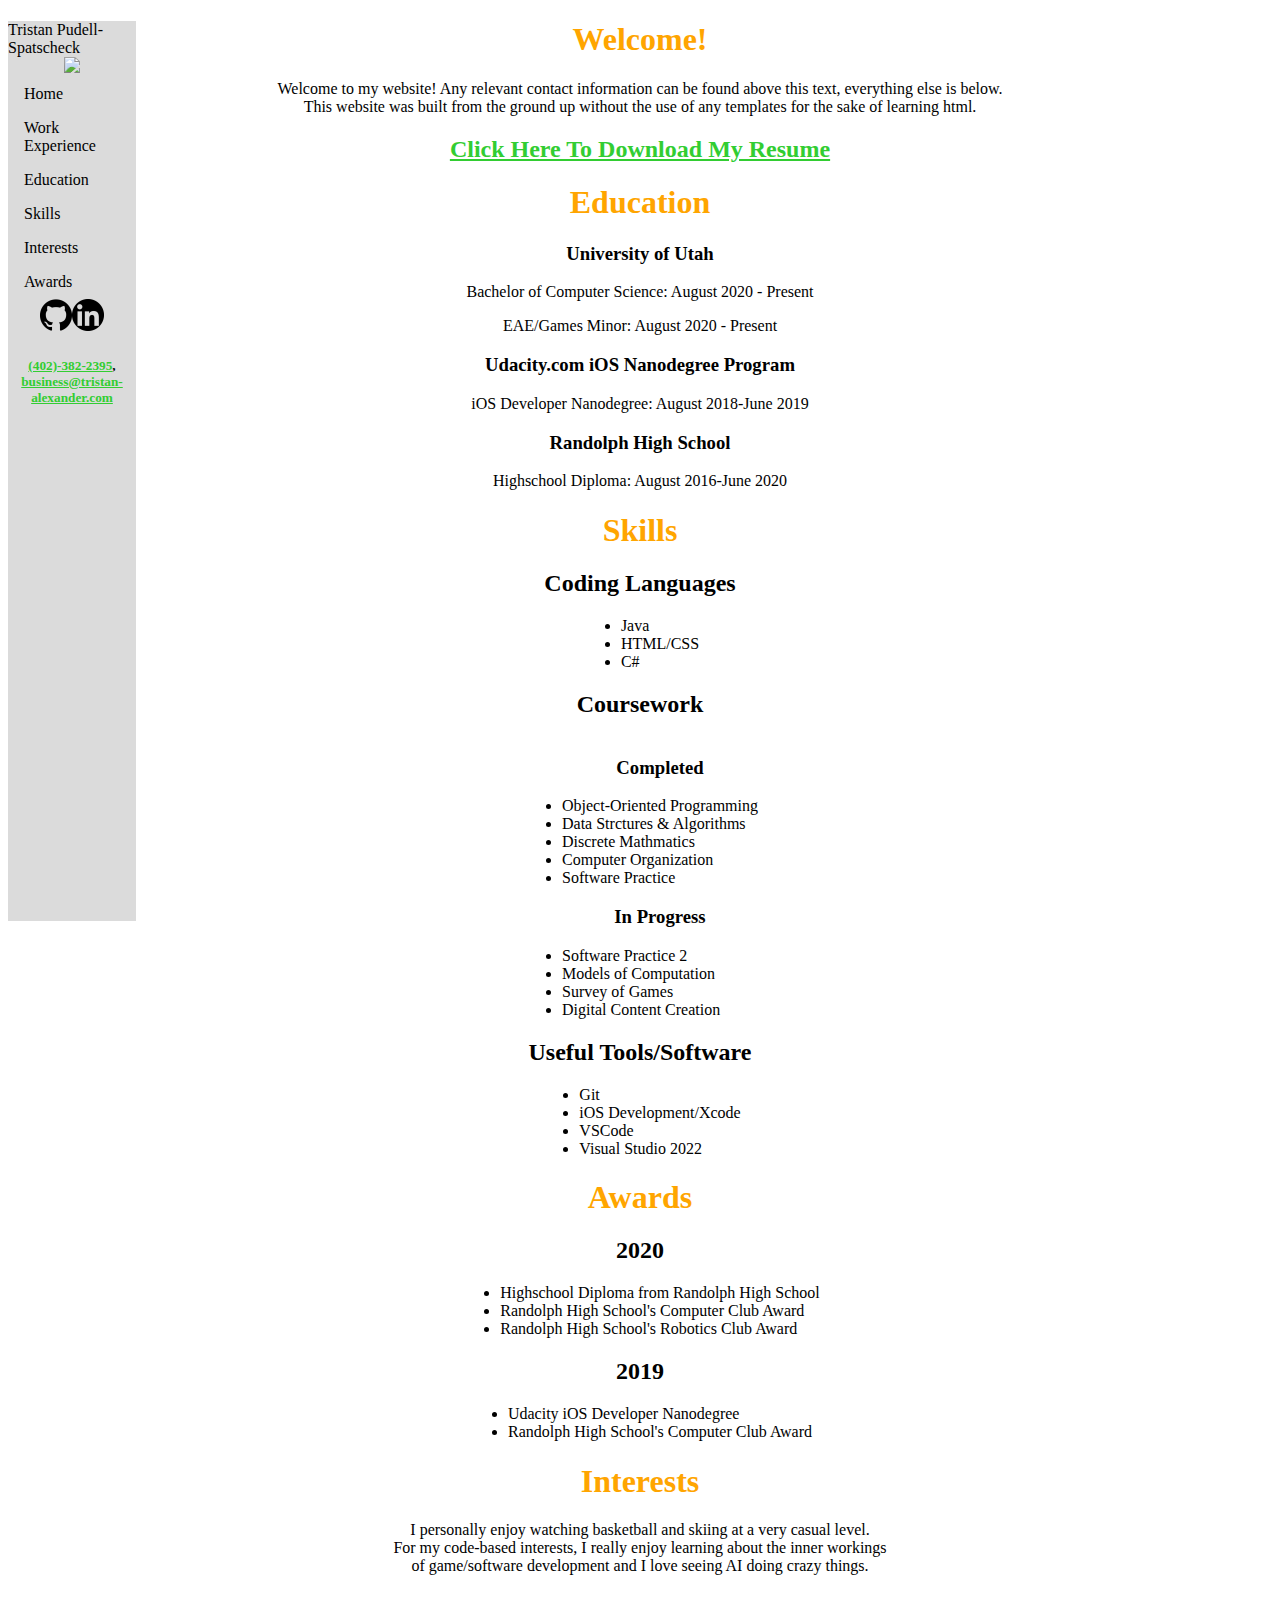
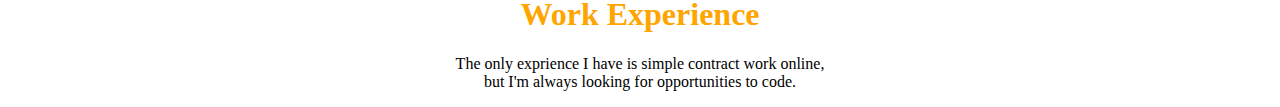
==== index.html @ df018499 "Removed extra list element" ====
<!--
Welcome to the source code for my website! 
Most of the comments found here mean very little as they're meant to remind me about the basics of HTML5
rather than actually give any meaningful insight unlike my other projects.
Navigational points will be marked in the comment with 
"NAV:" so they can easily be found.
"TOADD: if it's something I plan on adding eventually"
I also need to add navigation to the left side of the page.
-->
<!DOCTYPE html> <!-- This States that this is a HTML5 webpage-->
<html>
    <!--NAV: Information About Page / Metadata-->
    <head>
        <meta charset = "utf-8">
        <meta name = "viewport" content="width=device-width, initial-scale=1"> <!--This makes the width the device width, initial-scale is the 'zoom' value-->
        <meta name = "description" content =
         "Tristan Pudell-Spatscheck's Personal Website!">
        <title>Tristan's Website</title>
        <link rel="icon" type="image/x-icon" href="assets/img/favicon.ico"/>
        <link rel="stylesheet" href="css/style.css">
    </head>
    <!--NAV: Actual Site Info-->
    <body>
        <!--NAV: Taskbar-->
        <ul id = "vertical_nav_bar">
            <li id = "vertical_nav_item">Tristan Pudell-Spatscheck</li>
            <img src = "assets/img/profile.jpg">
            <li id = "vertical_nav_item"><a href="#index">Home</a></li>
            <li id = "vertical_nav_item"><a href="#experience">Work Experience</a></li>
            <li id = "vertical_nav_item"><a href="#education">Education</a></li>
            <li id = "vertical_nav_item"><a href="#skills">Skills</a></li>
            <li id = "vertical_nav_item"><a href="#interests">Interests</a></li>
            <li id = "vertical_nav_item"><a href="#awards">Awards</a></li>
            <a href = "https://github.com/tapscodes"><img src = "assets/img/github.png" width = "32" height = "32"></a>
            <a href = "https://www.linkedin.com/in/taps/"><img src = "assets/img/linkedin.png" width = "32" height = "32"></a>
            <h5>
                <a href = "tel:4023822395">(402)-382-2395</a>, <!--"tel" attempts to launch a telephone app TOADD:Remove link on desktop clients-->
                <a href = "mailto:business@tristan-alexander.com" target="_blank">business@tristan-alexander.com</a> <!--Target=_blank opens new tab, mailto opens mail-->
            </h5>
        </ul>

        <!--NAV: General/Important Info-->
        
        <h1 id = "index">Welcome!</h1>
        <p>
            Welcome to my website! Any relevant contact information can be found above this text, everything else is below.<br>
            This website was built from the ground up without the use of any templates for the sake of learning html.
        </p>

        <h2><a href = "assets/pdfs/Resume.pdf">Click Here To Download My Resume</a></h2>

        <!--NAV: Education-->
        
        <h1 id = "education">Education</h1>
        <!--College Major/Undergraduate-->
        <h3>University of Utah</h3>
        <p>Bachelor of Computer Science: August 2020 - Present</p>
        <p>EAE/Games Minor: August 2020 - Present</p>
        <!--Udacity iOS Nanodegree-->
        <h3>Udacity.com iOS Nanodegree Program</h3>
        <p>iOS Developer Nanodegree: August 2018-June 2019</p>
        <!--High School-->
        <h3>Randolph High School</h3>
        <p>Highschool Diploma: August 2016-June 2020</p>
        
    <!--Nav: Skills-->

        <h1 id = "skills">Skills</h1>
        <h2> Coding Languages </h2>
        <ul>
            <li>Java</li>
            <li>HTML/CSS</li>
            <li>C#</li>
        </ul>
        <h2>Coursework</h2>
        <ul>
            <h3>Completed</h3>
            <li>Object-Oriented Programming</li>
            <li>Data Strctures & Algorithms</li>
            <li>Discrete Mathmatics</li>
            <li>Computer Organization</li>
            <li>Software Practice</li>
            <h3>In Progress</h3>
            <li>Software Practice 2</li>
            <li>Models of Computation</li>
            <li>Survey of Games</li>
            <li>Digital Content Creation</li>
        </ul>
        <h2>Useful Tools/Software</h2>
        <ul>
            <li>Git</li>
            <li>iOS Development/Xcode</li>
            <li>VSCode</li>
            <li>Visual Studio 2022</li>
        </ul>

        <!--NAV: Awards-->

        <h1 id = "awards">Awards</h1>
        <h2>2020</h2>
        <ul>
            <li>Highschool Diploma from Randolph High School</li>
            <li>Randolph High School's Computer Club Award</li>
            <li>Randolph High School's Robotics Club Award</li>
        </ul>
        <h2>2019</h2>
        <ul>
            <li>Udacity iOS Developer Nanodegree</li>
            <li>Randolph High School's Computer Club Award</li>
        </ul>

        <!--NAV: Interests-->

        <h1 id = "interests">Interests</h1>
        <p>
            I personally enjoy watching basketball and skiing at a very casual level.<br>
            For my code-based interests, I really enjoy learning about the inner workings<br>
            of game/software development and I love seeing AI doing crazy things.
        </p>

        <!--NAV: Experience-->

        <h1 id = "experience">Work Experience</h1>
        <p>
            The only exprience I have is simple contract work online,<br>
            but I'm always looking for opportunities to code.
        </p>
    </body>
</html>
---- css/style.css ----
@charset "UTF-8";

/*
Tristan's Website CSS Styling
Sets extra attributes so that the site looks nicer
*/

/*NAV: basic HTML*/
html 
{
    scroll-behavior: smooth;
}

body /* attributes applied to all text (other things like this apply to those things)*/
{
    text-align: center;
    color: black;
    text-emphasis-color: black;
    text-decoration-color: red;
    background-color: white;
    
}
h1 
{
    color: orange;
    text-align: center;
}
h5
{
    text-align: center;
}
ul 
{
    text-align: center;
    /* code below helps center the list elements */
    display: table;
    margin:0 auto;
}
li
{
    text-align: left;
}
img
{
    text-align: center;
}
a{ /*for a hrefs (aka links)*/
    color: limegreen;
}
a:hover{
    color:red;
}
a:active{
    color: blue;
}
a:visited{
    color:limegreen;
}

/*NAV: nav bar*/

#vertical_nav_bar /*type UL*/
{
  list-style-type: none;
  margin: 0;
  padding: 0;
  width: 10%;
  background-color: rgb(219, 219, 219);
  position: fixed;
  height: 100%;
  overflow: auto;
}

#vertical_nav_item
{
    display: flex;
}

#vertical_nav_item a
{
  display: block;
  color: #000;
  padding: 8px 16px;
  text-decoration: none;
}

#vertical_nav_item a:hover
{
  background-color: (219, 219, 219);
  color: white;
}
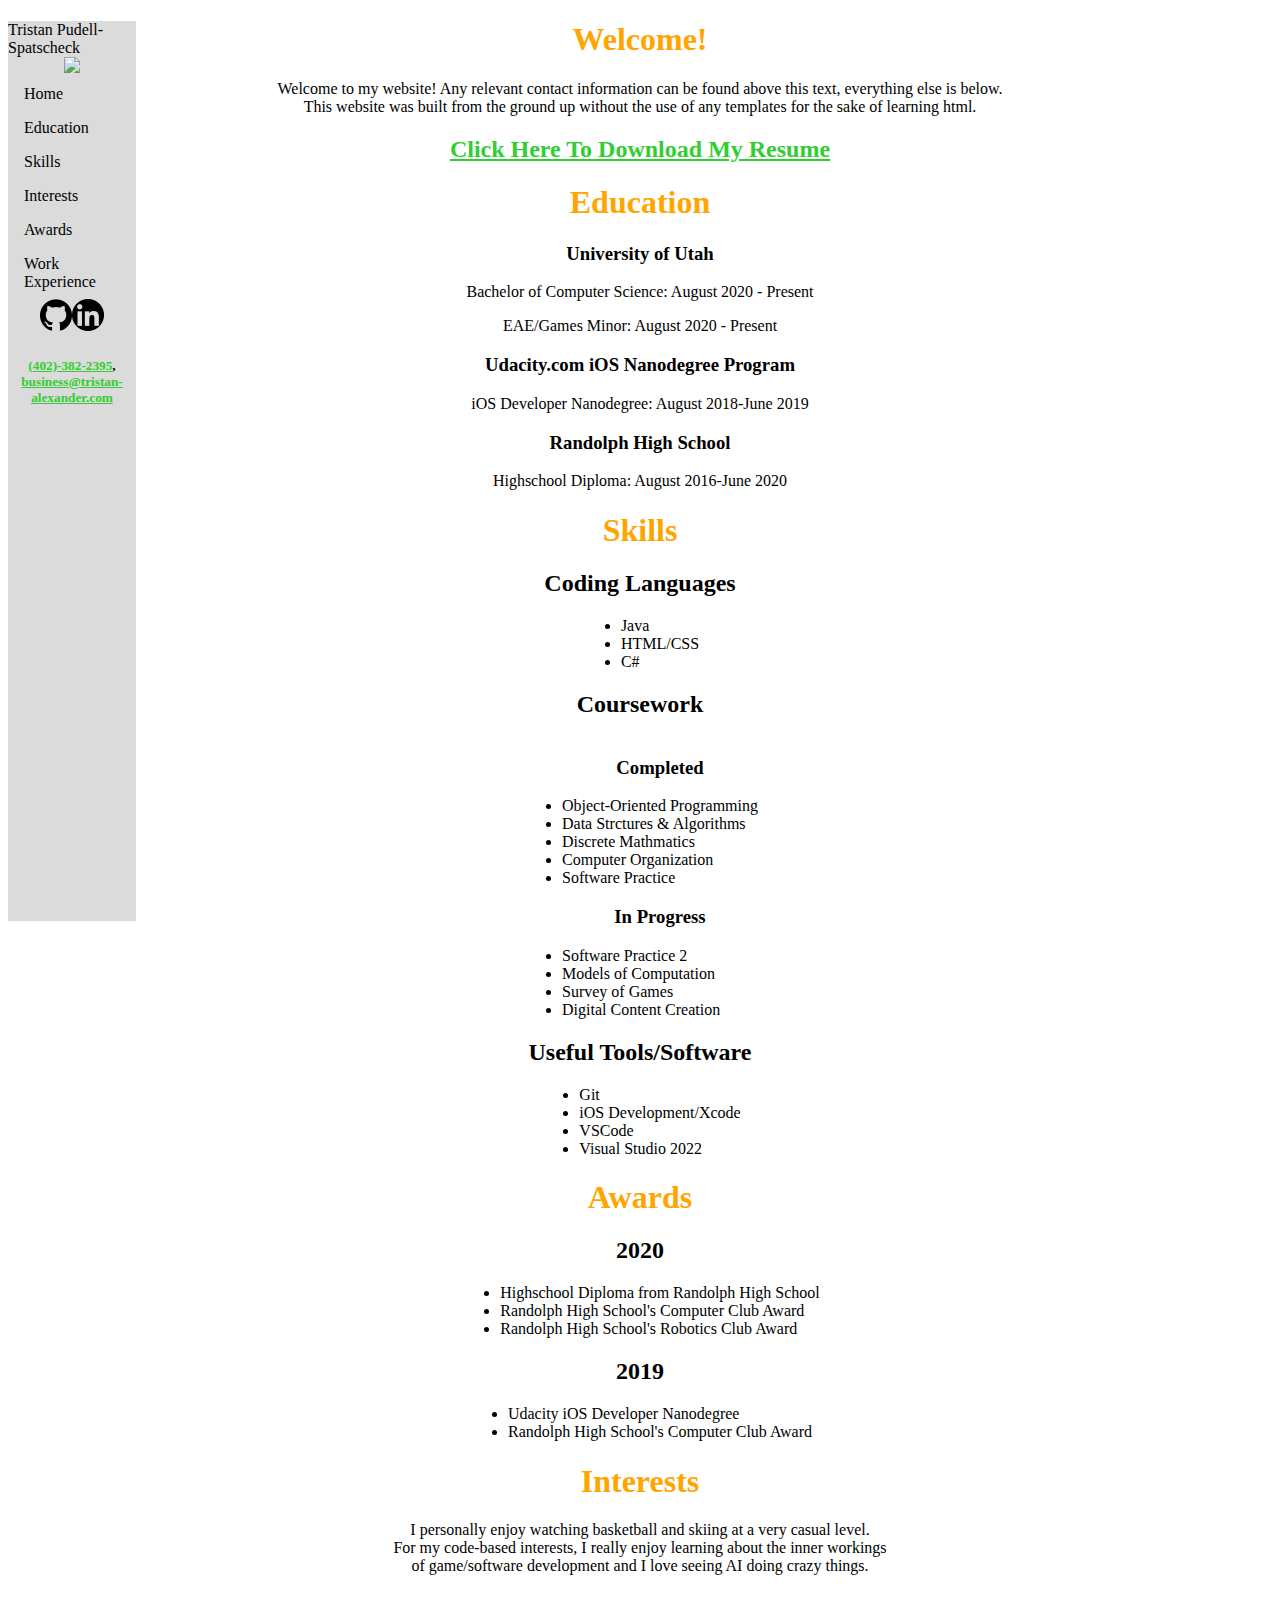
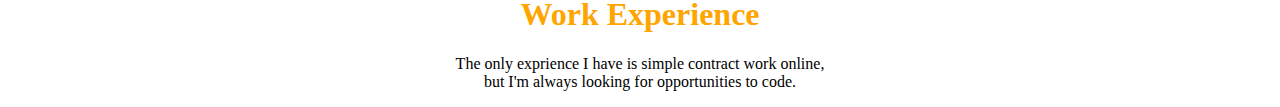
==== commit 1ac72091: "re-organized navbar" ====
--- a/index.html
+++ b/index.html
@@ -26,11 +26,11 @@
             <li id = "vertical_nav_item">Tristan Pudell-Spatscheck</li>
             <img src = "assets/img/profile.jpg">
             <li id = "vertical_nav_item"><a href="#index">Home</a></li>
-            <li id = "vertical_nav_item"><a href="#experience">Work Experience</a></li>
             <li id = "vertical_nav_item"><a href="#education">Education</a></li>
             <li id = "vertical_nav_item"><a href="#skills">Skills</a></li>
             <li id = "vertical_nav_item"><a href="#interests">Interests</a></li>
             <li id = "vertical_nav_item"><a href="#awards">Awards</a></li>
+            <li id = "vertical_nav_item"><a href="#experience">Work Experience</a></li>
             <a href = "https://github.com/tapscodes"><img src = "assets/img/github.png" width = "32" height = "32"></a>
             <a href = "https://www.linkedin.com/in/taps/"><img src = "assets/img/linkedin.png" width = "32" height = "32"></a>
             <h5>
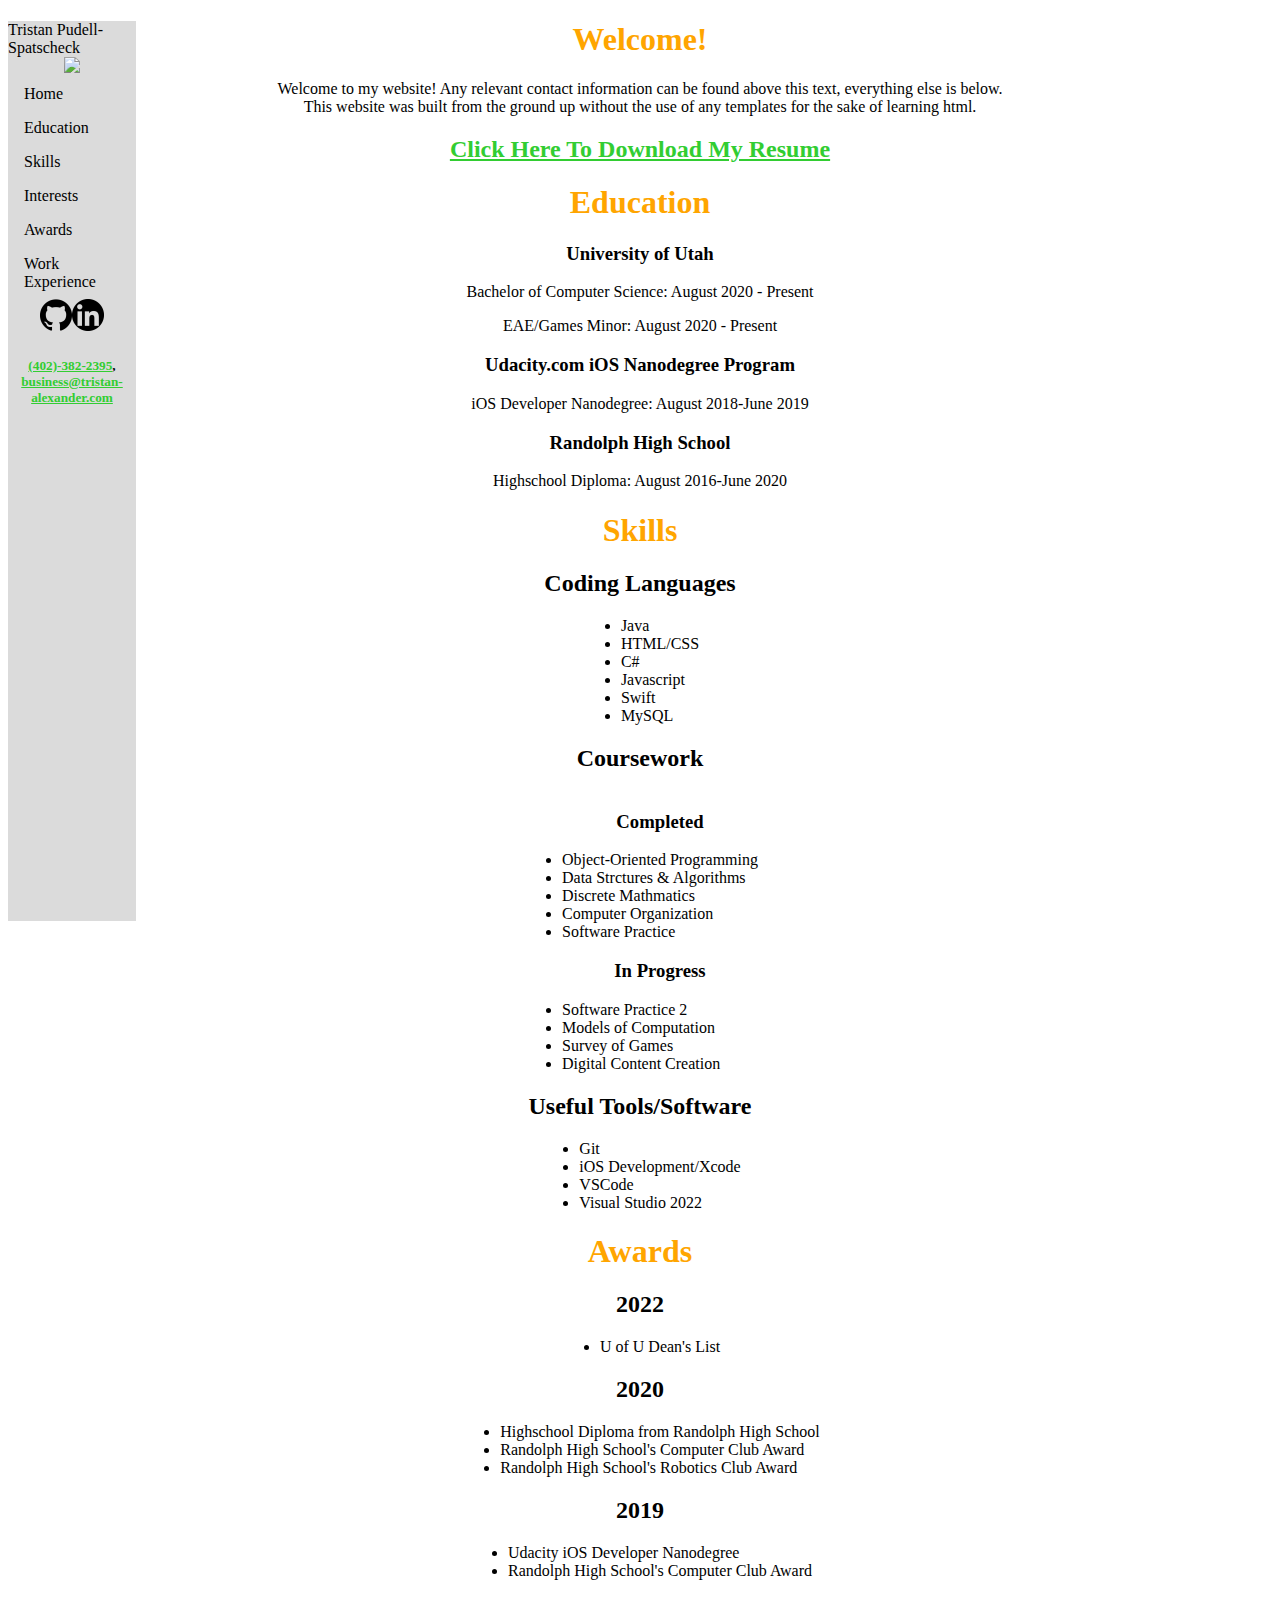
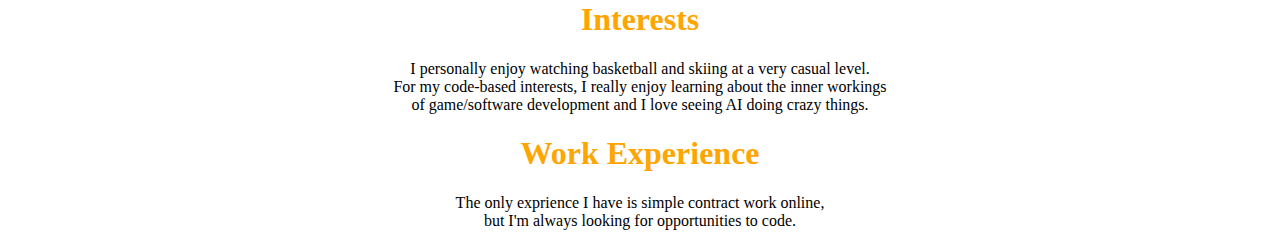
==== commit 0d3c9d9b: "updated resume" ====
--- a/index.html
+++ b/index.html
@@ -71,6 +71,9 @@
             <li>Java</li>
             <li>HTML/CSS</li>
             <li>C#</li>
+            <li>Javascript</li>
+            <li>Swift</li>
+            <li>MySQL</li>
         </ul>
         <h2>Coursework</h2>
         <ul>
@@ -97,6 +100,10 @@
         <!--NAV: Awards-->
 
         <h1 id = "awards">Awards</h1>
+        <h2>2022</h2>
+        <ul>
+            <li>U of U Dean's List</li>
+        </ul>
         <h2>2020</h2>
         <ul>
             <li>Highschool Diploma from Randolph High School</li>
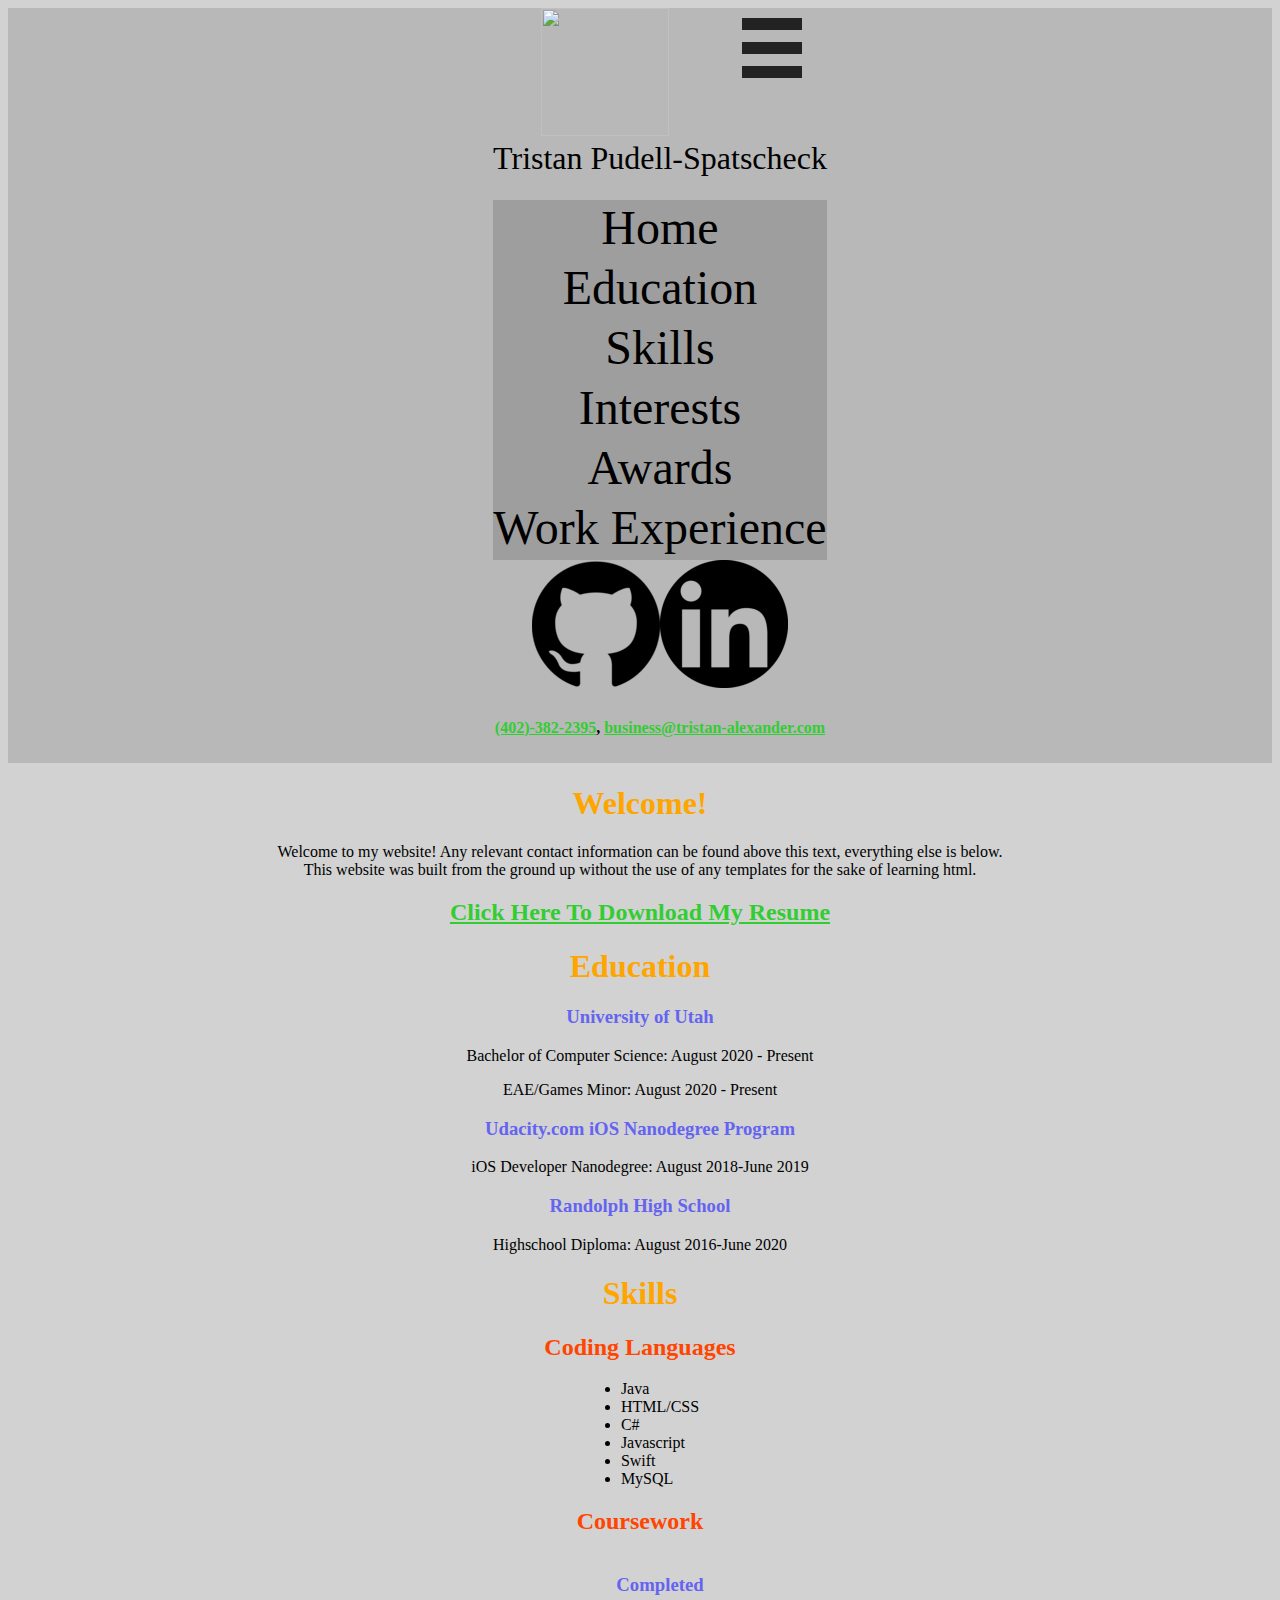
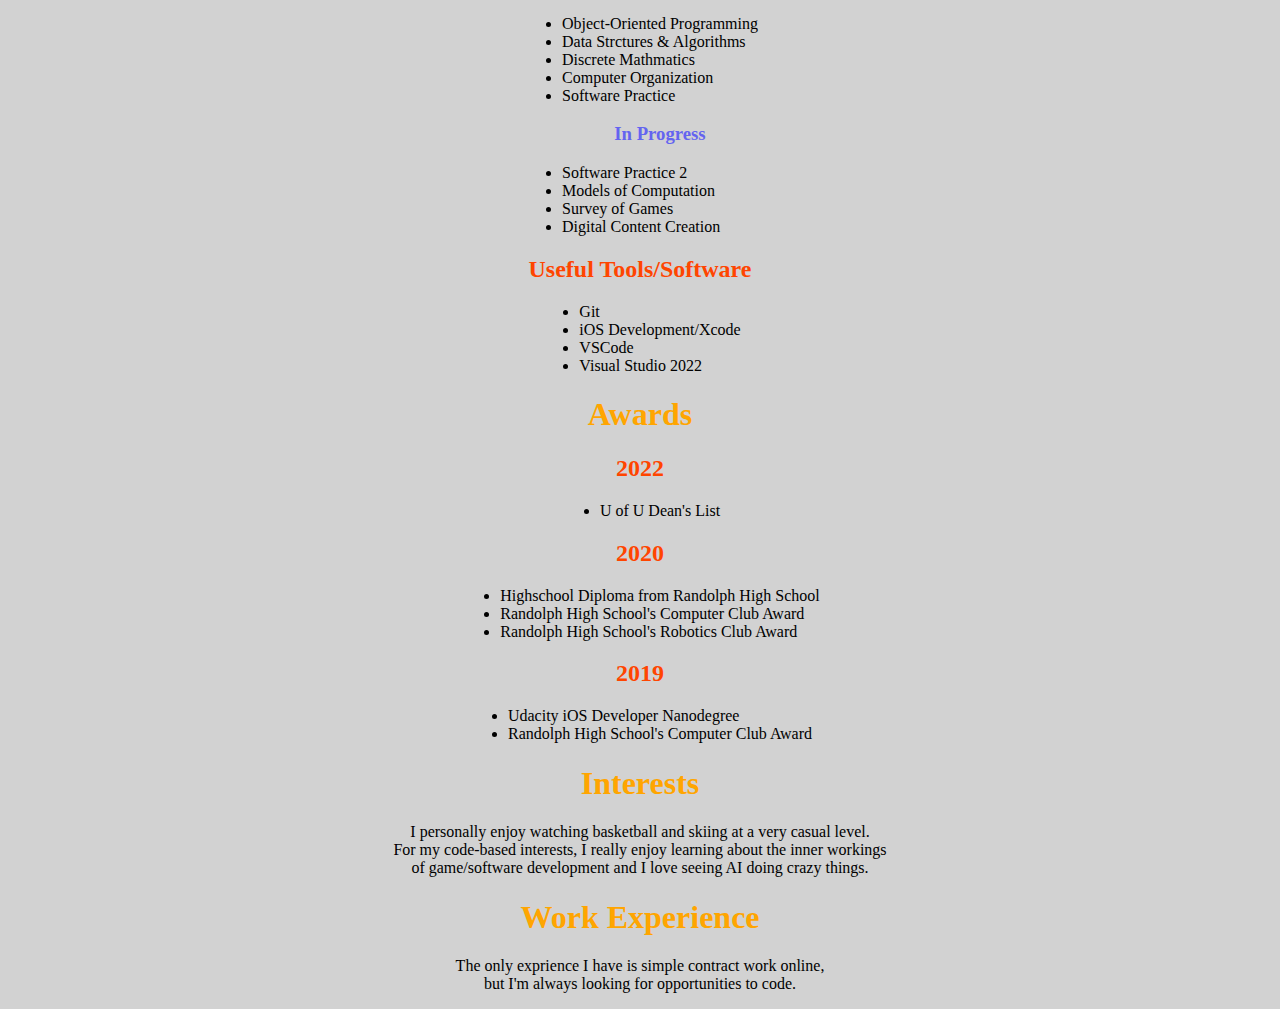
==== commit 04b24c7a: "restructured navbar css and html to fit mobile btr" ====
--- a/index.html
+++ b/index.html
@@ -5,7 +5,6 @@
 Navigational points will be marked in the comment with 
 "NAV:" so they can easily be found.
 "TOADD: if it's something I plan on adding eventually"
-I also need to add navigation to the left side of the page.
 -->
 <!DOCTYPE html> <!-- This States that this is a HTML5 webpage-->
 <html>
@@ -18,26 +17,31 @@
         <title>Tristan's Website</title>
         <link rel="icon" type="image/x-icon" href="assets/img/favicon.ico"/>
         <link rel="stylesheet" href="css/style.css">
+        <script src="js/mobile_task.js"></script>
     </head>
     <!--NAV: Actual Site Info-->
     <body>
         <!--NAV: Taskbar-->
-        <ul id = "vertical_nav_bar">
-            <li id = "vertical_nav_item">Tristan Pudell-Spatscheck</li>
-            <img src = "assets/img/profile.jpg">
-            <li id = "vertical_nav_item"><a href="#index">Home</a></li>
-            <li id = "vertical_nav_item"><a href="#education">Education</a></li>
-            <li id = "vertical_nav_item"><a href="#skills">Skills</a></li>
-            <li id = "vertical_nav_item"><a href="#interests">Interests</a></li>
-            <li id = "vertical_nav_item"><a href="#awards">Awards</a></li>
-            <li id = "vertical_nav_item"><a href="#experience">Work Experience</a></li>
-            <a href = "https://github.com/tapscodes"><img src = "assets/img/github.png" width = "32" height = "32"></a>
-            <a href = "https://www.linkedin.com/in/taps/"><img src = "assets/img/linkedin.png" width = "32" height = "32"></a>
-            <h5>
-                <a href = "tel:4023822395">(402)-382-2395</a>, <!--"tel" attempts to launch a telephone app TOADD:Remove link on desktop clients-->
-                <a href = "mailto:business@tristan-alexander.com" target="_blank">business@tristan-alexander.com</a> <!--Target=_blank opens new tab, mailto opens mail-->
-            </h5>
-        </ul>
+        <nav id = "nav_bar">
+            <ul>
+                <a href="#" id = "nav_toggle"><i>menu</i></a> <!--toggle button for the menu-->
+                <img src = "assets/img/profile.jpg">
+                <li>Tristan Pudell-Spatscheck</li>
+                <li><a href="#index">Home</a></li>
+                <li><a href="#education">Education</a></li>
+                <li><a href="#skills">Skills</a></li>
+                <li><a href="#interests">Interests</a></li>
+                <li><a href="#awards">Awards</a></li>
+                <li><a href="#experience">Work Experience</a></li>
+                <a href = "https://github.com/tapscodes"><img src = "assets/img/github.png"></a>
+                <a href = "https://www.linkedin.com/in/taps/"><img src = "assets/img/linkedin.png"></a>
+                <h5>
+                    <a href = "tel:4023822395">(402)-382-2395</a>, <!--"tel" attempts to launch a telephone app TOADD:Remove link on desktop clients-->
+                    <a href = "mailto:business@tristan-alexander.com" target="_blank">business@tristan-alexander.com</a> <!--Target=_blank opens new tab, mailto opens mail-->
+                </h5>
+            </ul>
+        </nav>
+        
 
         <!--NAV: General/Important Info-->
         
--- a/css/style.css
+++ b/css/style.css
@@ -17,21 +17,23 @@
     color: black;
     text-emphasis-color: black;
     text-decoration-color: red;
-    background-color: white;
-    
+    background-color: rgb(210, 210, 210);
+    font-size: 16px;
 }
 h1 
 {
     color: orange;
-    text-align: center;
 }
-h5
+h2
 {
-    text-align: center;
+    color: orangered;
+}
+h3
+{
+    color: rgb(100, 100, 240);
 }
 ul 
 {
-    text-align: center;
     /* code below helps center the list elements */
     display: table;
     margin:0 auto;
@@ -59,33 +61,59 @@
 
 /*NAV: nav bar*/
 
-#vertical_nav_bar /*type UL*/
-{
-  list-style-type: none;
-  margin: 0;
-  padding: 0;
-  width: 10%;
-  background-color: rgb(219, 219, 219);
-  position: fixed;
-  height: 100%;
-  overflow: auto;
+#nav_bar{ /*main nav bar, need to turn this vertically*/
+    position: relative;
+    top: 0em;
+    left: 0em;
+    width: 100%;
+    background-color: rgb(184, 184, 184);
 }
 
-#vertical_nav_item
-{
-    display: flex;
+#nav_bar ul{
+    list-style-type: none;
 }
 
-#vertical_nav_item a
-{
-  display: block;
-  color: #000;
-  padding: 8px 16px;
-  text-decoration: none;
+#nav_bar li{
+    height: 60px;
+    font-size: 2em;
 }
 
-#vertical_nav_item a:hover
-{
-  background-color: (219, 219, 219);
-  color: white;
+#nav_bar li a{
+    display:block;
+    width: 100%;
+    height: 100%;
+    text-align: center;
+    text-decoration: none;
+    font-size: 1.5em; /*em bases size off the body's font size*/
+    color: black;
+    background-color: rgb(158, 158, 158);
+    padding-top: 0em;
+    padding-bottom: 0em;
+}
+
+#nav_bar li a:hover{
+    background-color: rgb(131, 131, 131);
+}
+
+#nav_bar img{
+    width: 8em;
+    height: 8em;
+}
+
+#nav_bar h5{
+    font-size: 1em;
+}
+
+#nav_toggle{ /*nav toggle button*/
+    display: block;
+    width: 60px;
+    height: 60px;
+    float: right;
+    margin: 10px 25px;
+    background-image: repeating-linear-gradient(#222, #222 12px, transparent 12px, transparent 24px);
+    overflow: hidden;
+}
+
+#nav_toggle i{ 
+    padding-left: 999px;
 }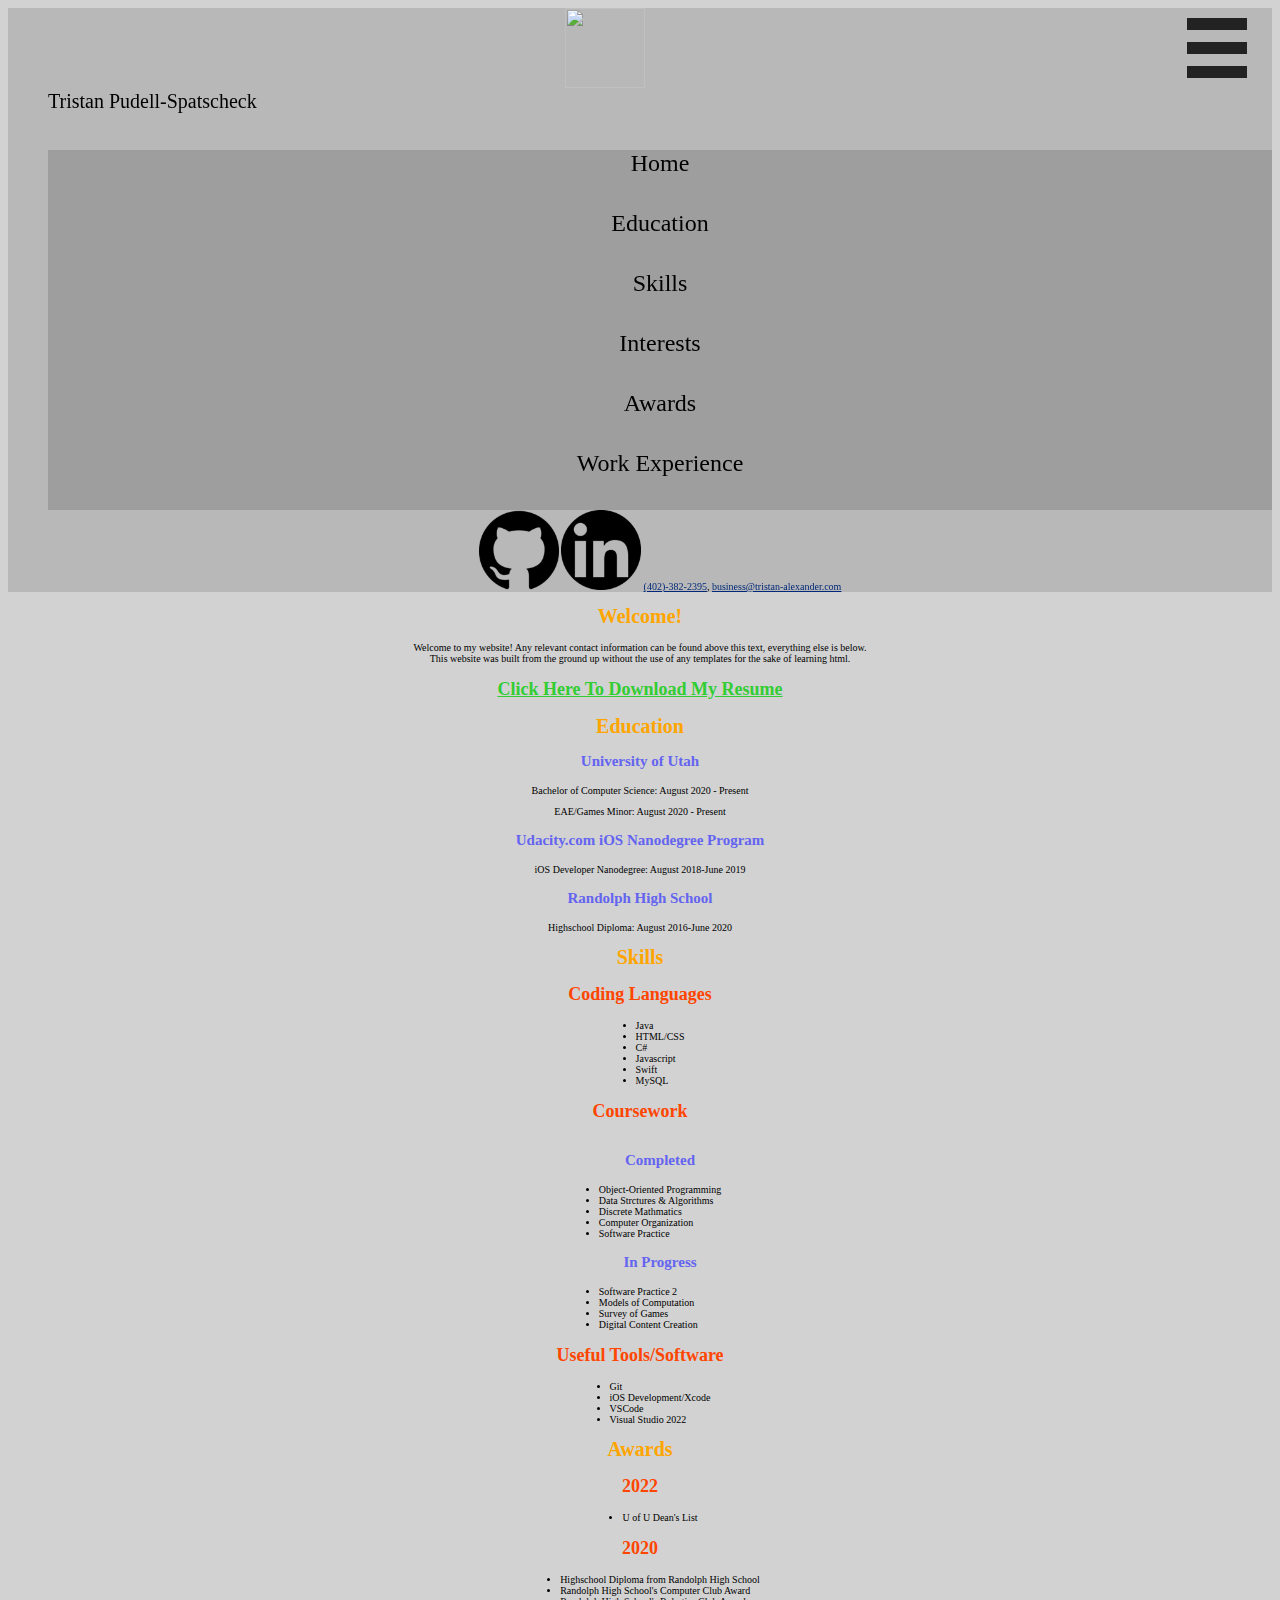
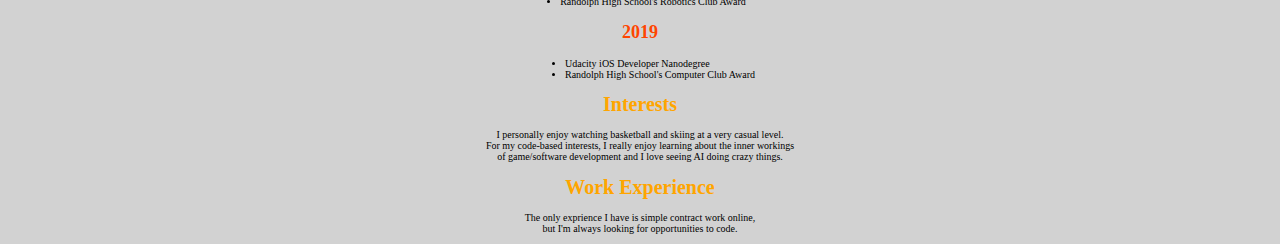
==== commit fbc57d65: "removed unneeded referenced to h5+added allignment" ====
--- a/index.html
+++ b/index.html
@@ -17,14 +17,15 @@
         <title>Tristan's Website</title>
         <link rel="icon" type="image/x-icon" href="assets/img/favicon.ico"/>
         <link rel="stylesheet" href="css/style.css">
+        <link rel="stylesheet" media = "screen and (min-width: 900px)" href = "css/desktop_navbar.css"> <!--Only loads this css file when the width is greater than 900px-->
         <script src="js/mobile_task.js"></script>
     </head>
     <!--NAV: Actual Site Info-->
     <body>
         <!--NAV: Taskbar-->
         <nav id = "nav_bar">
-            <ul>
-                <a href="#" id = "nav_toggle"><i>menu</i></a> <!--toggle button for the menu-->
+            <a href="#" id = "nav_toggle"><i>menu</i></a> <!--toggle button for the menu-->
+            <ul id = "nav_bar_ul">
                 <img src = "assets/img/profile.jpg">
                 <li>Tristan Pudell-Spatscheck</li>
                 <li><a href="#index">Home</a></li>
@@ -35,10 +36,8 @@
                 <li><a href="#experience">Work Experience</a></li>
                 <a href = "https://github.com/tapscodes"><img src = "assets/img/github.png"></a>
                 <a href = "https://www.linkedin.com/in/taps/"><img src = "assets/img/linkedin.png"></a>
-                <h5>
-                    <a href = "tel:4023822395">(402)-382-2395</a>, <!--"tel" attempts to launch a telephone app TOADD:Remove link on desktop clients-->
-                    <a href = "mailto:business@tristan-alexander.com" target="_blank">business@tristan-alexander.com</a> <!--Target=_blank opens new tab, mailto opens mail-->
-                </h5>
+                <a href = "tel:4023822395">(402)-382-2395</a>, <!--"tel" attempts to launch a telephone app TOADD:Remove link on desktop clients-->
+                <a href = "mailto:business@tristan-alexander.com" target="_blank">business@tristan-alexander.com</a> <!--Target=_blank opens new tab, mailto opens mail-->
             </ul>
         </nav>
         
--- a/css/style.css
+++ b/css/style.css
@@ -18,19 +18,22 @@
     text-emphasis-color: black;
     text-decoration-color: red;
     background-color: rgb(210, 210, 210);
-    font-size: 16px;
+    font-size: 10px;
 }
 h1 
 {
     color: orange;
+    font-size: 2em;
 }
 h2
 {
     color: orangered;
+    font-size: 1.8em;
 }
 h3
 {
     color: rgb(100, 100, 240);
+    font-size: 1.5em;
 }
 ul 
 {
@@ -41,10 +44,7 @@
 li
 {
     text-align: left;
-}
-img
-{
-    text-align: center;
+    font-size: 1em;
 }
 a{ /*for a hrefs (aka links)*/
     color: limegreen;
@@ -61,15 +61,25 @@
 
 /*NAV: nav bar*/
 
+/*TODO: figure out a way to make the text centered vertically in desktop mode*/
 #nav_bar{ /*main nav bar, need to turn this vertically*/
-    position: relative;
+    display: block;
+    position: sticky;
     top: 0em;
     left: 0em;
     width: 100%;
+    justify-content: center;
+    align-items: center;
     background-color: rgb(184, 184, 184);
 }
 
 #nav_bar ul{
+    list-style-type: none;
+}
+ 
+/* made this version an ID to use with javascript as a tempfix, TODO; figure out how to call ul above later*/
+#nav_bar_ul{
+    display: block;
     list-style-type: none;
 }
 
@@ -84,7 +94,7 @@
     height: 100%;
     text-align: center;
     text-decoration: none;
-    font-size: 1.5em; /*em bases size off the body's font size*/
+    font-size: 1.2em; /*em bases size off the body's font size*/
     color: black;
     background-color: rgb(158, 158, 158);
     padding-top: 0em;
@@ -100,8 +110,9 @@
     height: 8em;
 }
 
-#nav_bar h5{
+#nav_bar a{  
     font-size: 1em;
+    color:rgb(0, 40, 120);
 }
 
 #nav_toggle{ /*nav toggle button*/
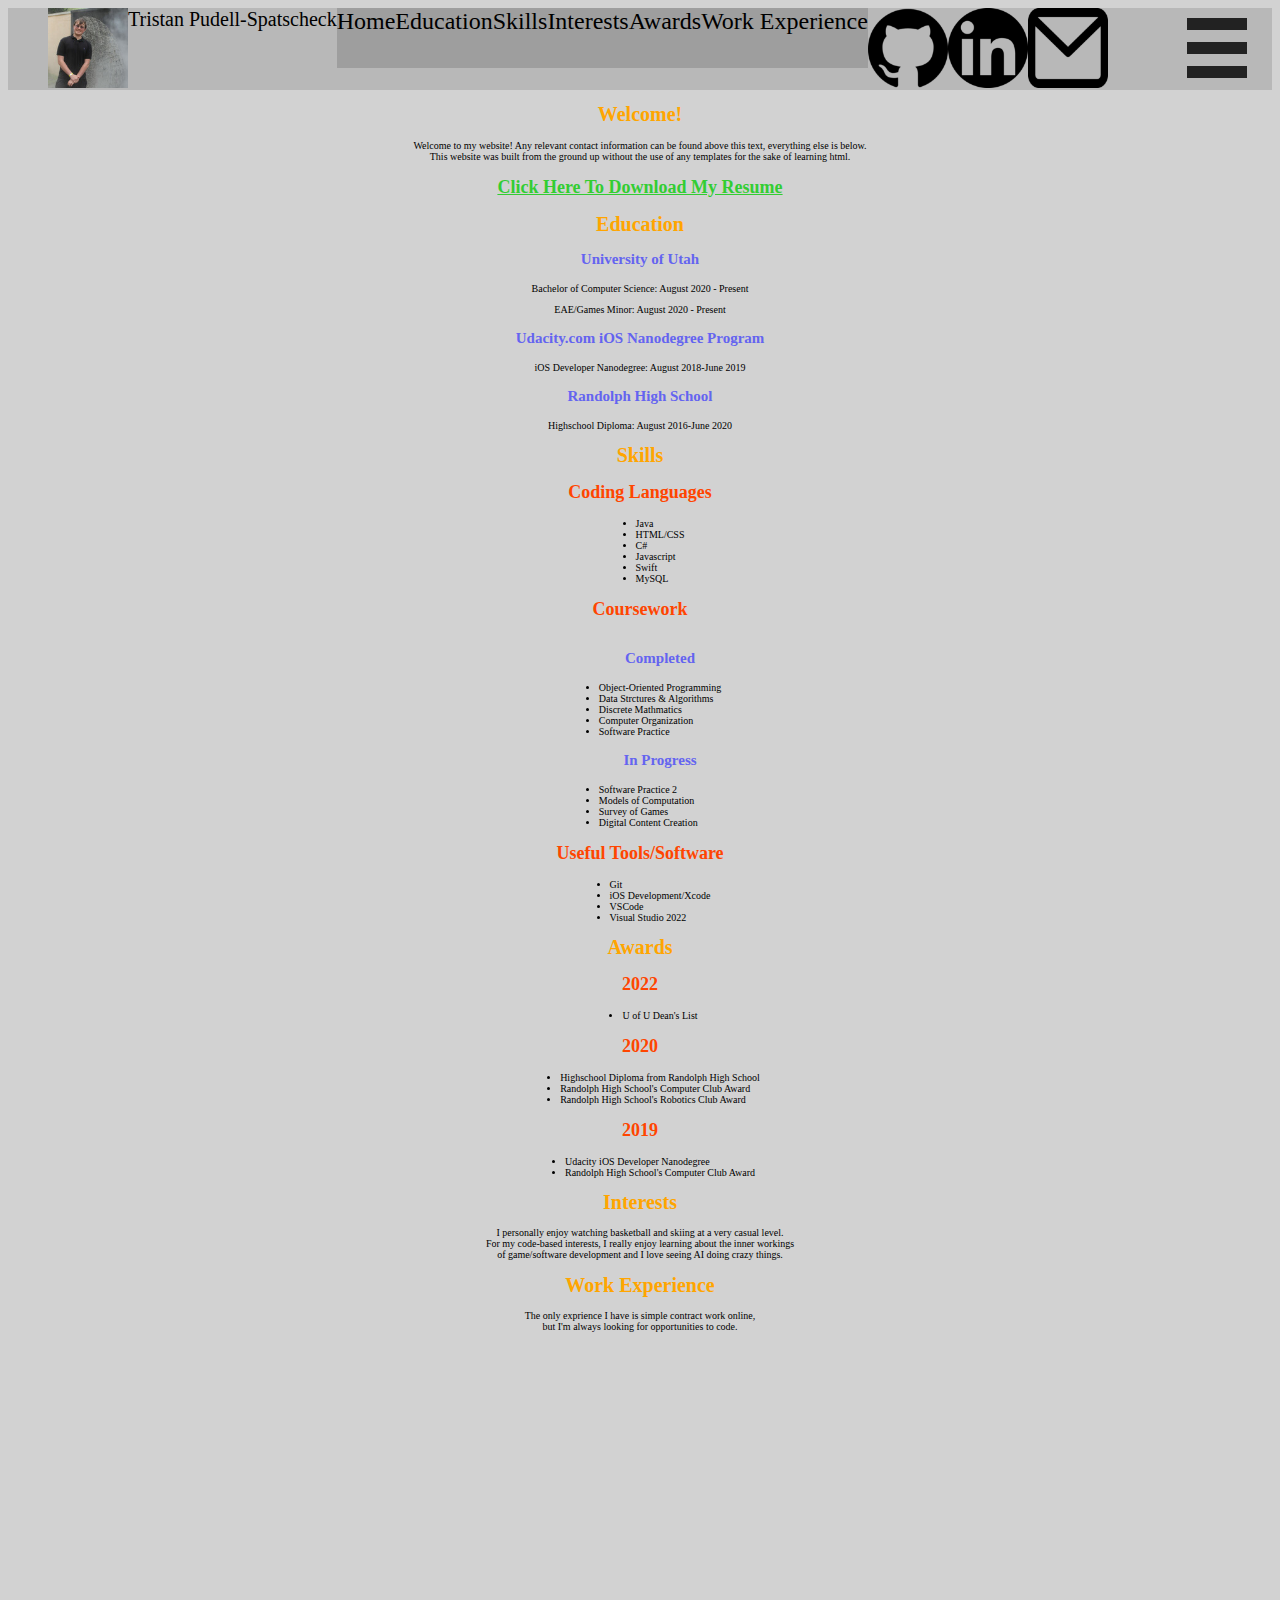
==== commit 3db7e9c5: "Removed Phone Number/Mail from plaintext." ====
--- a/index.html
+++ b/index.html
@@ -36,8 +36,7 @@
                 <li><a href="#experience">Work Experience</a></li>
                 <a href = "https://github.com/tapscodes"><img src = "assets/img/github.png"></a>
                 <a href = "https://www.linkedin.com/in/taps/"><img src = "assets/img/linkedin.png"></a>
-                <a href = "tel:4023822395">(402)-382-2395</a>, <!--"tel" attempts to launch a telephone app TOADD:Remove link on desktop clients-->
-                <a href = "mailto:business@tristan-alexander.com" target="_blank">business@tristan-alexander.com</a> <!--Target=_blank opens new tab, mailto opens mail-->
+                <a href = "mailto:business@tristan-alexander.com"><img src = "assets/img/mail.png"></a>
             </ul>
         </nav>
         
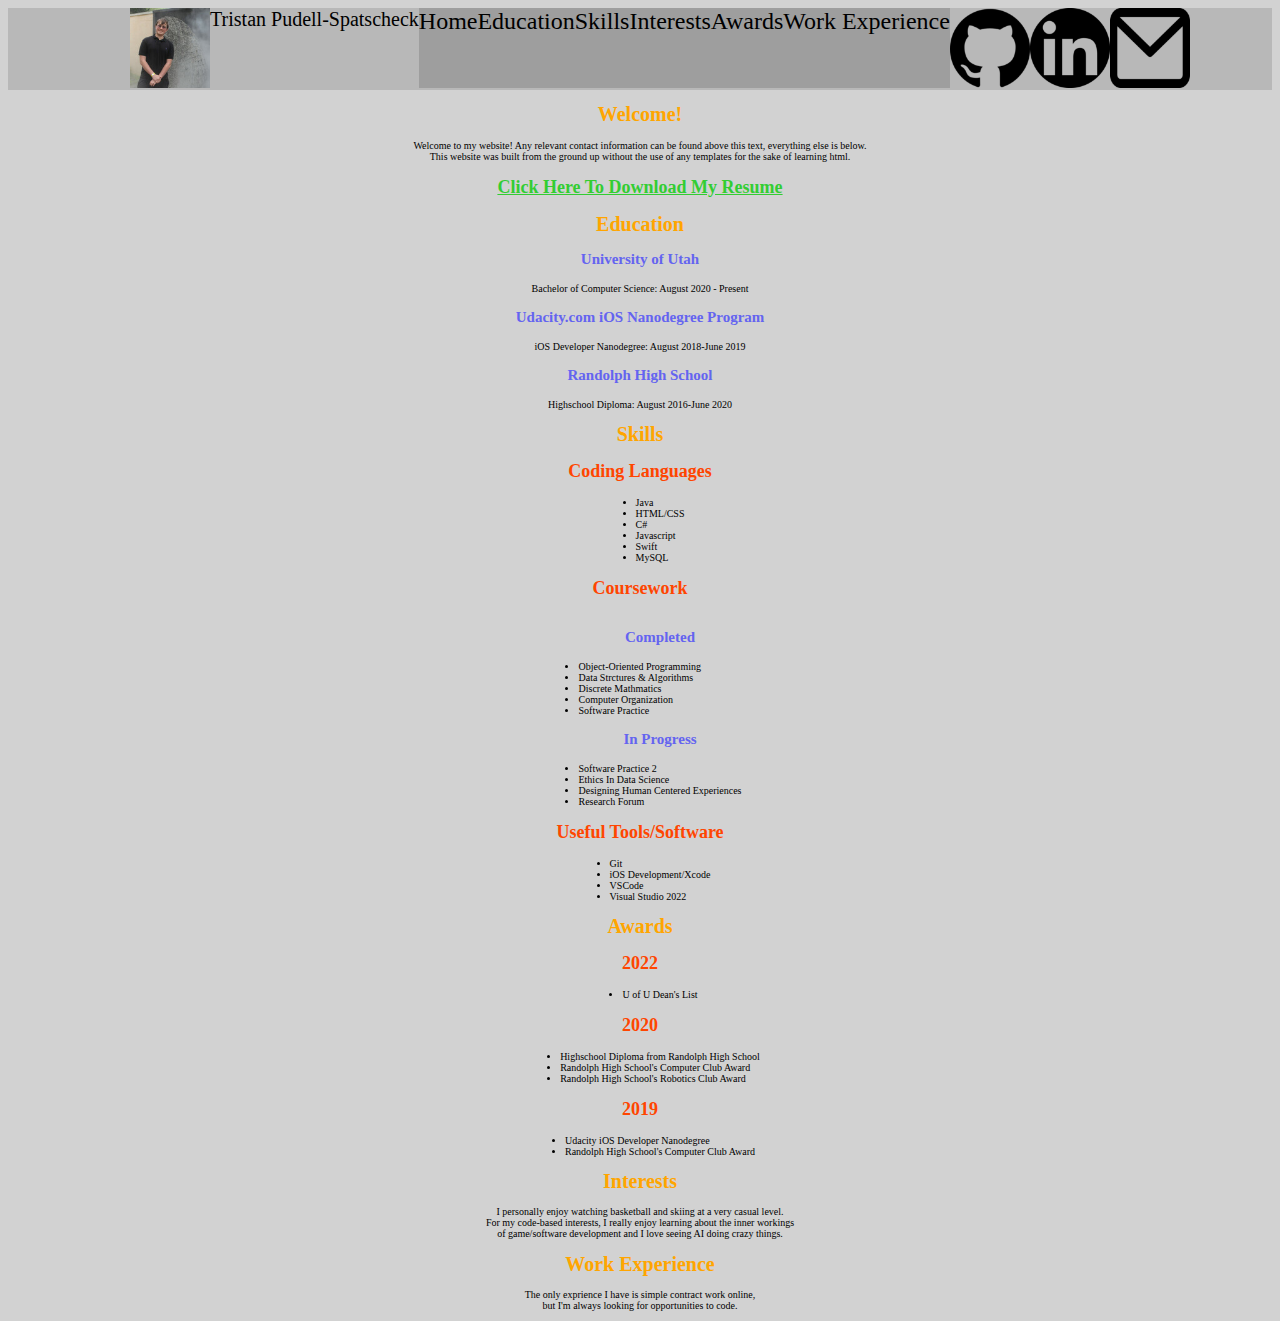
==== commit 0b2525c1: "Removed/Updated Invalid Information" ====
--- a/index.html
+++ b/index.html
@@ -57,7 +57,6 @@
         <!--College Major/Undergraduate-->
         <h3>University of Utah</h3>
         <p>Bachelor of Computer Science: August 2020 - Present</p>
-        <p>EAE/Games Minor: August 2020 - Present</p>
         <!--Udacity iOS Nanodegree-->
         <h3>Udacity.com iOS Nanodegree Program</h3>
         <p>iOS Developer Nanodegree: August 2018-June 2019</p>
@@ -87,9 +86,9 @@
             <li>Software Practice</li>
             <h3>In Progress</h3>
             <li>Software Practice 2</li>
-            <li>Models of Computation</li>
-            <li>Survey of Games</li>
-            <li>Digital Content Creation</li>
+            <li>Ethics In Data Science</li>
+            <li>Designing Human Centered Experiences</li>
+            <li>Research Forum</li>
         </ul>
         <h2>Useful Tools/Software</h2>
         <ul>
--- a/css/desktop_navbar.css
+++ b/css/desktop_navbar.css
@@ -0,0 +1,17 @@
+/* Things that need to change for desktop users*/
+#nav_bar{
+    display: flex;
+}
+
+#nav_bar_ul{
+    display: flex;
+}
+
+#nav_bar li{
+    height: 80px;
+    display: inline-flex;
+}
+
+#nav_toggle{
+    display: none;
+}